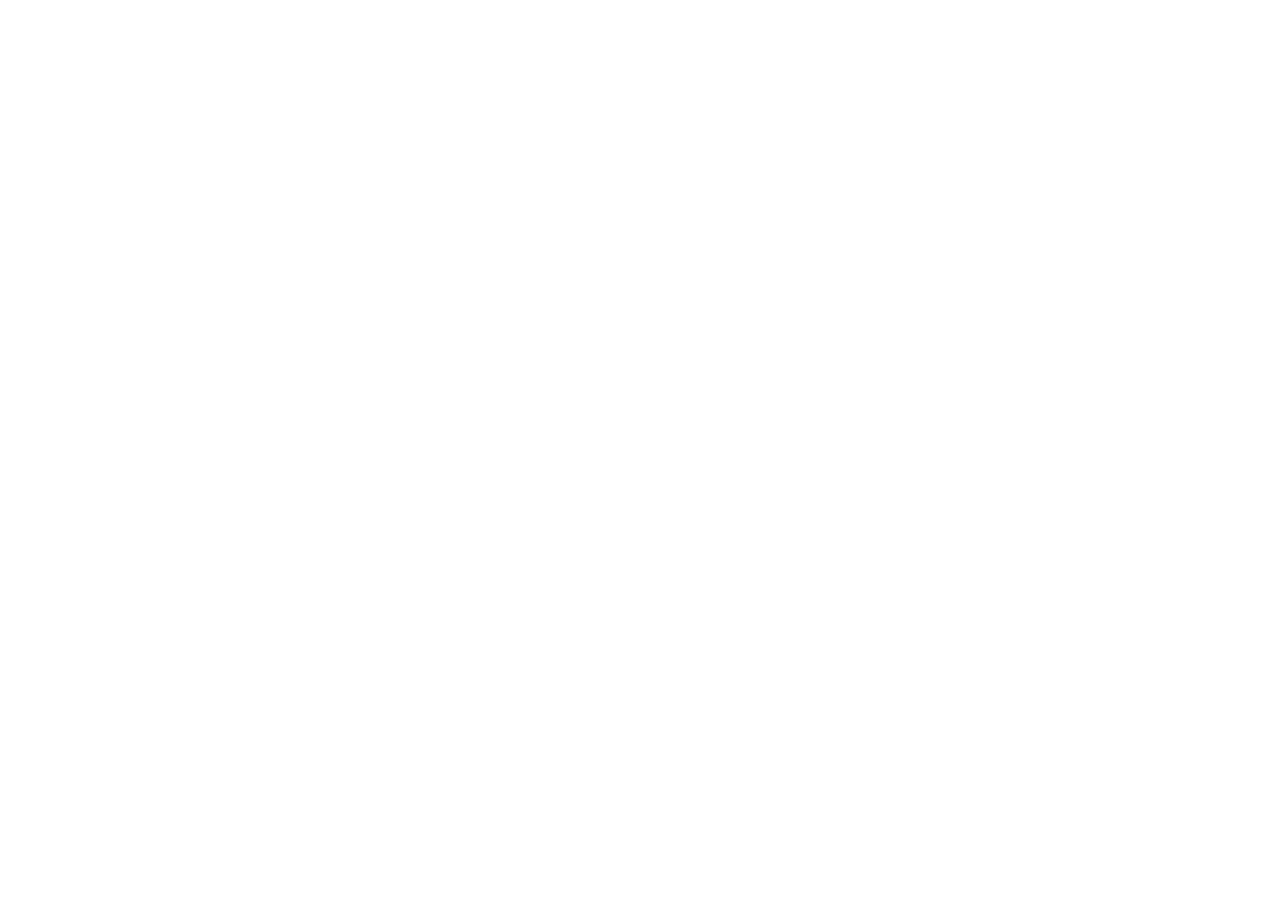
==== hunor.html @ 79746797 "Add files via upload" ====
<!DOCTYPE html>
<html lang="hu">
<head>
    <meta charset="UTF-8">
    <meta name="viewport" content="width=device-width, initial-scale=1.0">
    <title>Document</title>
</head>
<body>
    
</body>
</html>
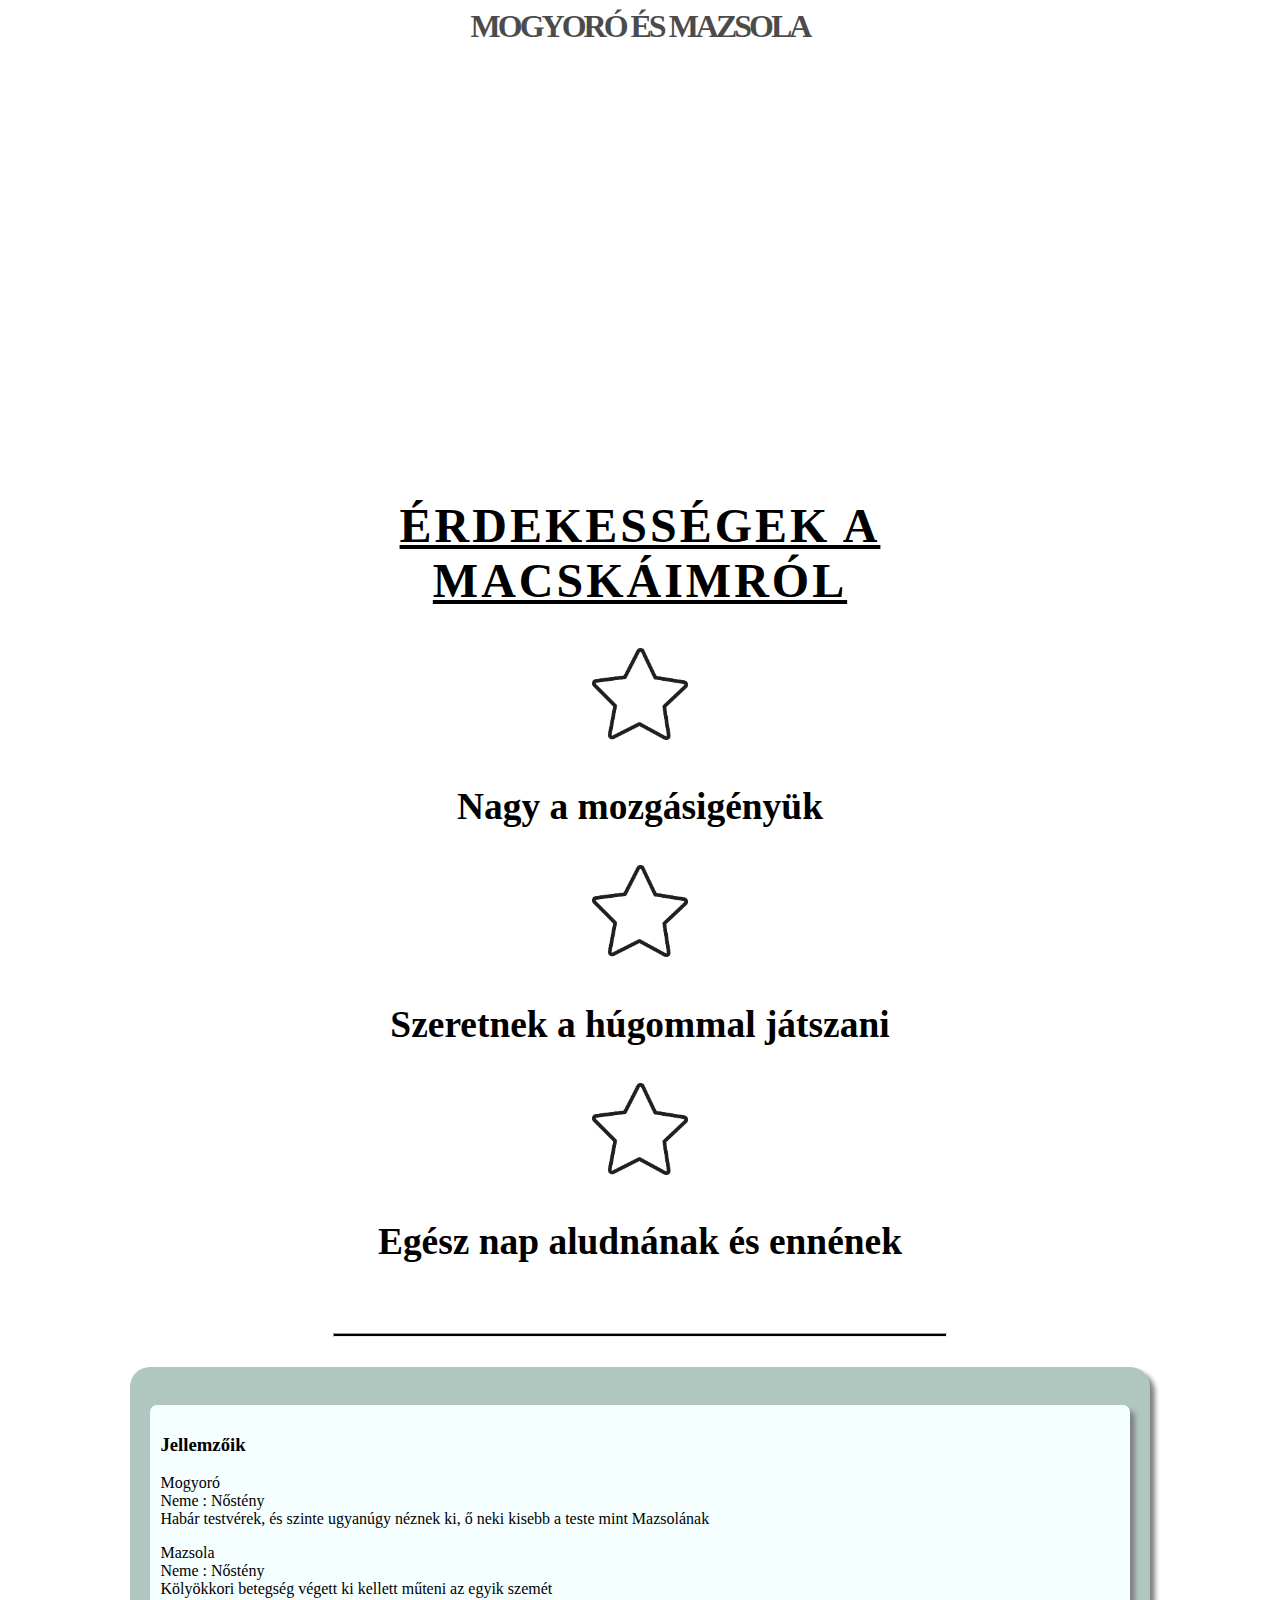
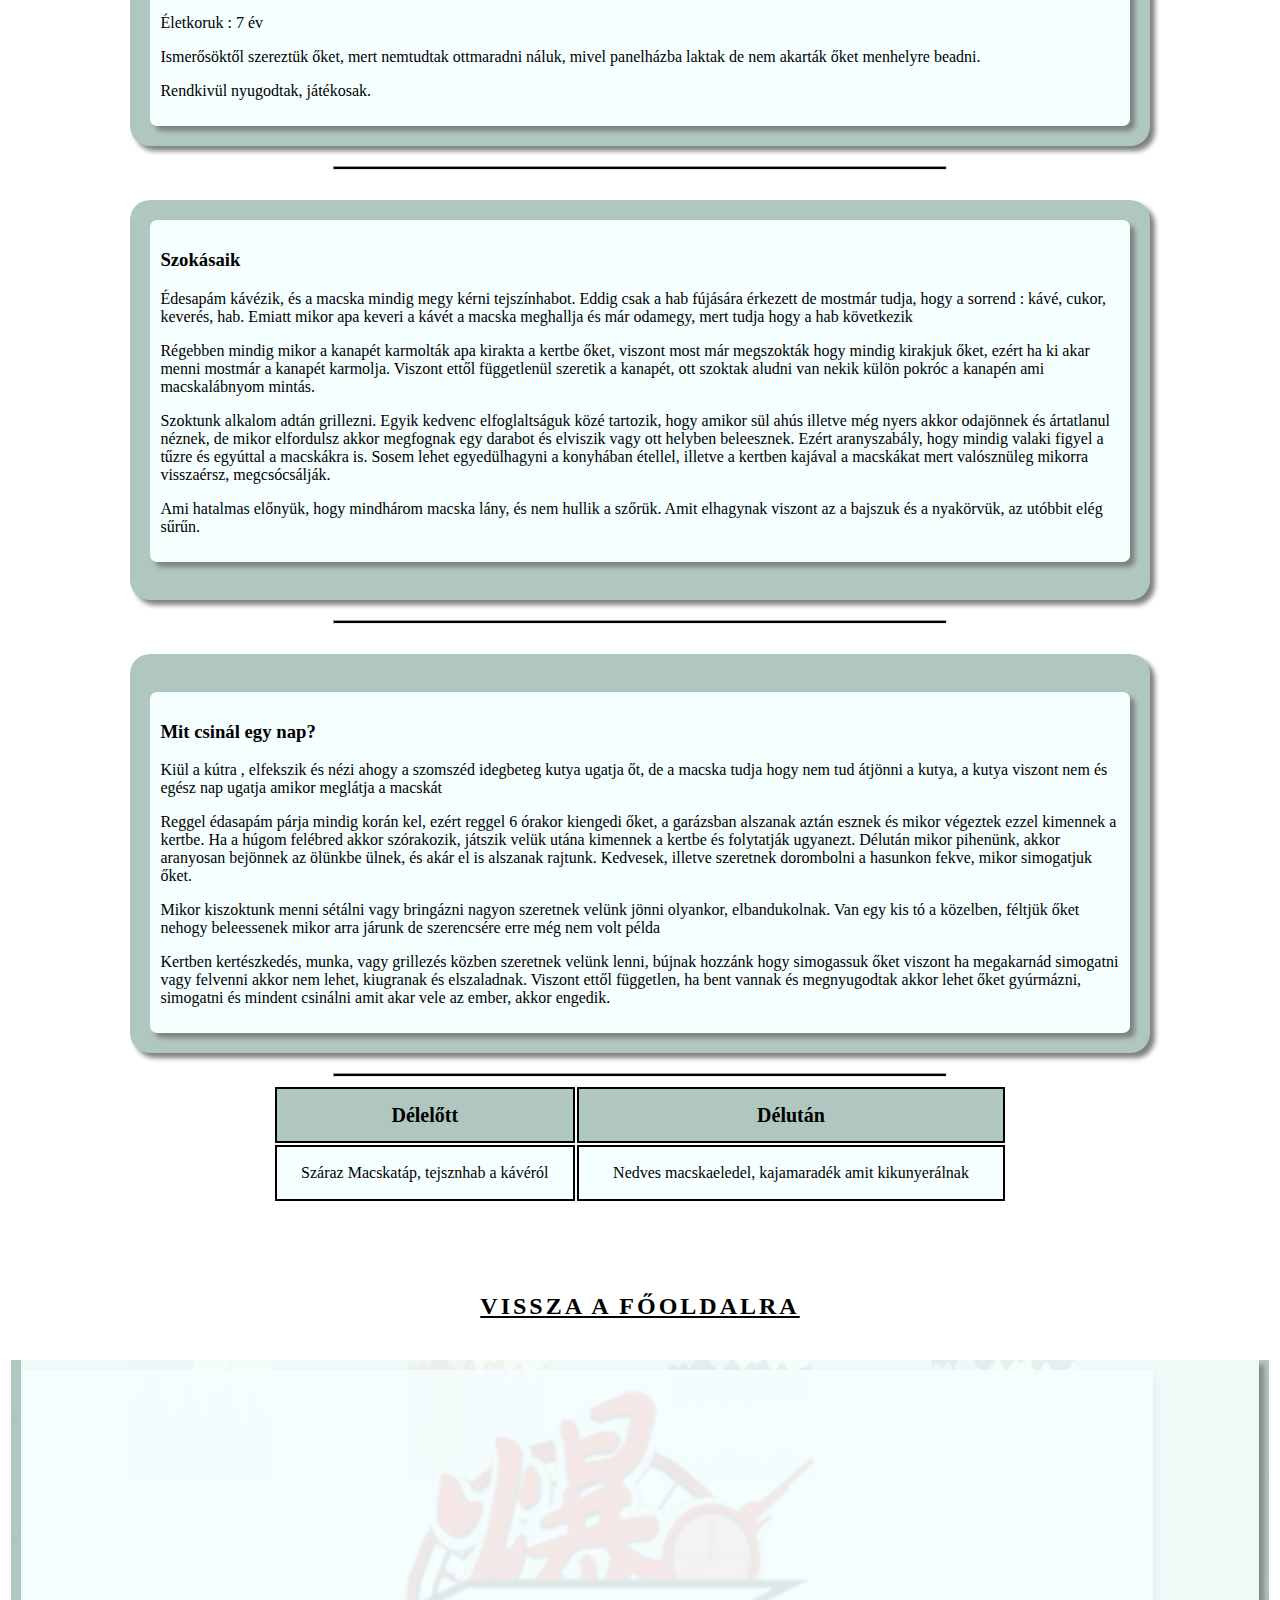
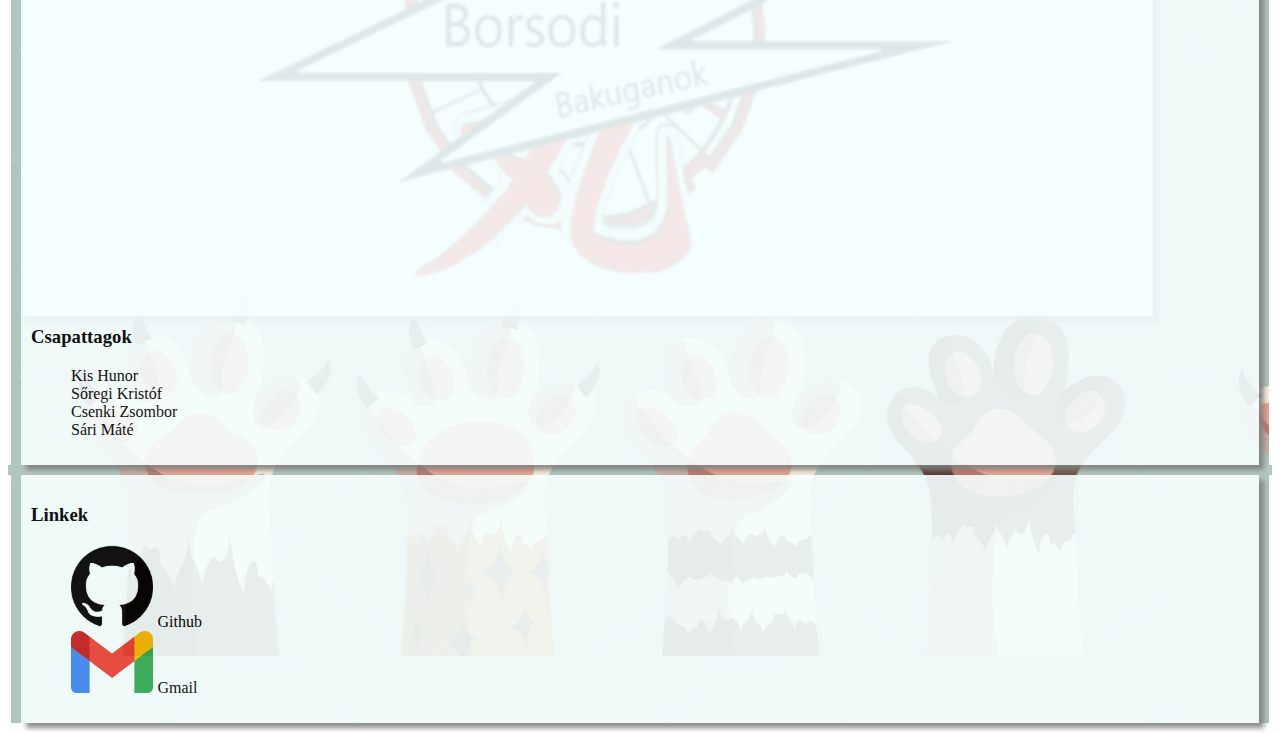
==== commit c7f89e54: "Add files via upload" ====
--- a/hunor.html
+++ b/hunor.html
@@ -1,11 +1,120 @@
 <!DOCTYPE html>
-<html lang="hu">
+<html lang="Hu">
 <head>
     <meta charset="UTF-8">
     <meta name="viewport" content="width=device-width, initial-scale=1.0">
-    <title>Document</title>
+    <title>Mogyoró és Mazsola</title>
+    <link href="https://cdn.jsdelivr.net/npm/bootstrap@5.3.2/dist/css/bootstrap.min.css" rel="stylesheet" integrity="sha384-T3c6CoIi6uLrA9TneNEoa7RxnatzjcDSCmG1MXxSR1GAsXEV/Dwwykc2MPK8M2HN" crossorigin="anonymous">
+    <link rel="stylesheet" href="oldal.css">
 </head>
 <body>
+    <header class="hunorheader">
+        <h1>Mogyoró és Mazsola</h1>
+    </header>
+    <main>
+        <div class="erdekessegek">
+            <div class="erdcim">
+                <h2>Érdekességek a macskáimról</h2>
+            </div>
+            <div class="row justify-content-evenly erdcont">
+                <div class="col-xl-3">
+                    <div>
+                        <img class="csillag" src="csillag.png">
+                        <h3>Nagy a mozgásigényük</h3>
+                    </div>
+                </div>
+                <div class="col-xl-3">
+                    <div><img class="csillag" src="csillag.png"></div>
+                    <div>
+                        <h3>Szeretnek a húgommal játszani</h3>
+                    </div>
+                </div>
+                <div class="col-xl-3">
+                    <div><img class="csillag" src="csillag.png"></div>
+                    <div>
+                        <h3>Egész nap aludnának és ennének</h3>
+                    </div>
+                </div>
+            </div>
+        </div>
+        <hr>
+        <div class="kerdeses">
+            <div class="row justify-content-evenly kerdesesdiv">
+                <div class="col-xl-4"><img class="kerdeskep" src="fekszik.jpg" alt=""></div>
+                <div class="col-xl-8 lidiv">
+                    <h3>Jellemzőik</h3>
+                    <p>Mogyoró <br>Neme : Nőstény <br>Habár testvérek, és szinte ugyanúgy néznek ki, ő neki kisebb a teste mint Mazsolának </p>
+                    <p>Mazsola <br>Neme : Nőstény <br>Kölyökkori betegség végett ki kellett műteni az egyik szemét</p>
+                    <p>Életkoruk : 7 év</p>
+                    <p>Ismerősöktől szereztük őket, mert nemtudtak ottmaradni náluk, mivel panelházba laktak de nem akarták őket menhelyre beadni.</p>
+                    <p>Rendkivül nyugodtak, játékosak.</p>
+                    
+                </div>
+            </div>
+            <hr>
+            <div class="row justify-content-evenly kerdesesdiv">
+                <div class="col-xl-8 lidiv">
+                    <h3>Szokásaik</h3>
+                    <p>Édesapám kávézik, és a macska mindig megy kérni tejszínhabot. Eddig csak a hab fújására érkezett de mostmár tudja, hogy a sorrend : kávé, cukor, keverés, hab. Emiatt mikor apa keveri a kávét a macska meghallja és már odamegy, mert tudja hogy a hab következik</p>
+                    <p>Régebben mindig mikor a kanapét karmolták apa kirakta a kertbe őket, viszont most már megszokták hogy mindig kirakjuk őket, ezért ha ki akar menni mostmár a kanapét karmolja. Viszont ettől függetlenül szeretik a kanapét, ott szoktak aludni van nekik külön pokróc a kanapén ami macskalábnyom mintás.</p>
+                    <p>Szoktunk alkalom adtán grillezni. Egyik kedvenc elfoglaltságuk közé tartozik, hogy amikor sül ahús illetve még nyers akkor odajönnek és ártatlanul néznek, de mikor elfordulsz akkor megfognak egy darabot és elviszik vagy ott helyben beleesznek. Ezért aranyszabály, hogy mindig valaki figyel a tűzre és egyúttal a macskákra is. Sosem lehet egyedülhagyni a konyhában étellel, illetve a kertben kajával a macskákat mert valósznüleg mikorra visszaérsz, megcsócsálják.</p>
+                    <p>Ami hatalmas előnyük, hogy mindhárom macska lány, és nem hullik a szőrük. Amit elhagynak viszont az a bajszuk és a nyakörvük, az utóbbit elég sűrűn.</p>
+                </div>
+                <div class="col-xl-4"><img class="kerdeskep" src="csillag.jpg" alt=""></div>
+            </div>
+            <hr>
+            <div class="row justify-content-evenly kerdesesdiv">
+                <div class="col-xl-4"><img class="kerdeskep" src="cicak.jpg" alt=""></div>
+                <div class="col-xl-8 lidiv">
+                    <h3>Mit csinál egy nap?</h3>
+                    <p>Kiül a kútra , elfekszik és nézi ahogy a szomszéd idegbeteg kutya ugatja őt, de a macska tudja hogy nem tud átjönni a kutya, a kutya viszont nem és egész nap ugatja amikor meglátja a macskát</p>
+                    <p>Reggel édasapám párja mindig korán kel, ezért reggel 6 órakor kiengedi őket, a garázsban alszanak aztán esznek és mikor végeztek ezzel kimennek a kertbe. Ha a húgom felébred akkor szórakozik, játszik velük utána kimennek a kertbe és folytatják ugyanezt. Délután mikor pihenünk, akkor aranyosan bejönnek az ölünkbe ülnek, és akár el is alszanak rajtunk. Kedvesek, illetve szeretnek dorombolni a hasunkon fekve, mikor simogatjuk őket.</p>
+                    <p>Mikor kiszoktunk menni sétálni vagy bringázni nagyon szeretnek velünk jönni olyankor, elbandukolnak. Van egy kis tó a közelben, féltjük őket nehogy beleessenek mikor arra járunk de szerencsére erre még nem volt példa</p>
+                    <p>Kertben kertészkedés, munka, vagy grillezés közben szeretnek velünk lenni, bújnak hozzánk hogy simogassuk őket viszont ha megakarnád simogatni vagy felvenni akkor nem lehet, kiugranak és elszaladnak. Viszont ettől független, ha bent vannak és megnyugodtak akkor lehet őket gyúrmázni, simogatni és mindent csinálni amit akar vele az ember, akkor engedik.</p>
+                </div>
+            </div>
+            <hr>
+        </div>
     
+            <table>
+                <tr>
+                    <th>Délelőtt</th>
+                    <th>Délután</th>
+                </tr>
+                <tr>
+                    <td>Száraz Macskatáp, tejsznhab a kávéról</td>
+                    <td>Nedves macskaeledel, kajamaradék amit kikunyerálnak</td>
+                </tr>
+            </table>
+        </div>
+    </main>
+    <a href="index.html"><h2>Vissza a főoldalra</h2></a>
+    <footer>
+        <div class="row">
+            <div class="col-lg-4 kozepsoli">
+                <img class="footerimg" src="logo.png" alt="">
+            </div>
+            <div class="about col-lg-4 kozepsoli">
+                <div class="kozepsofooter">
+                    <h3>Csapattagok</h3>
+                    <ul class="footerul">
+                        <li>Kis Hunor</li>
+                        <li>Sőregi Kristóf</li>
+                        <li>Csenki Zsombor</li>
+                        <li>Sári Máté</li>
+                    </ul>
+                </div>
+            </div>
+            <div class="contact col-lg-4 kozepsoli">
+                <div class="kozepsofooter">
+                    <h3>Linkek</h3>
+                    <ul class="footerul">
+                        <li><a target="_blank" href="https://github.com/orgs/borsodibakuganok2/repositories"><img class="footerlogo" src="25231.png" alt=""> Github</li></a>
+                        <li><a href="mailto: borsodiibakuganok@gmail.com"><img class="footerlogo" src="Gmail_icon_(2020).svg.png" alt=""> Gmail</li></a>
+                    </ul>
+                </div>
+            </div>
+        </div>
+    </footer>
 </body>
 </html>--- a/oldal.css
+++ b/oldal.css
@@ -0,0 +1,207 @@
+.zsomborheader{
+    background-image: url("mogyihaz.JPG");
+    height: 400px;
+    opacity: 70%;
+    background-size: cover;
+    background-position: 0% 40%;
+    text-align: center;
+}
+.kristofheader{
+    background-image: url("kristofkep1.jpg");
+    height: 400px;
+    opacity: 70%;
+    background-size: cover;
+    background-position: 0% 50%;
+    text-align: center;
+}
+.hunorheader{
+    background-image: url("eger.jpg");
+    height: 400px;
+    opacity: 70%;
+    background-size: cover;
+    background-position: 0% 50%;
+    text-align: center;
+}
+.mateheader{
+    background-image: url("matehatter.jpg");
+    height: 400px;
+    opacity: 70%;
+    background-size: cover;
+    background-position: 0% 60%;
+    text-align: center;
+}
+h1{
+    margin-top: auto;
+    margin-bottom: auto;
+    text-transform: uppercase;
+    font-family: 'Gambetta', serif;
+    letter-spacing: -3px;
+    font-variation-settings: "wght" 311;
+    color: black;
+    outline: none;
+}
+
+.erdekessegek{
+    margin-left: auto;
+    margin-right: auto;
+    width: 60%;
+    text-align: center; 
+    font-size: 200%;
+    display: block;
+    margin-bottom: 70px;
+    margin-top: 70px;
+}
+
+.csillag{
+    width: 13%;
+}
+
+.erdcont{
+    height: fit-content;
+}
+
+.kerdeskep{
+    width: 90%;
+    margin-left: auto;
+    margin-right: auto;
+    box-shadow: 5px 5px 5px grey;
+    border-radius: 5px;   
+}
+
+.macskaerd{
+    width: 60%;
+    margin-left: auto;
+    margin-right: auto;
+}
+
+.kartya{
+    background-color: grey;
+    opacity: 80%;
+    height: 250px;
+    margin-bottom: 10px;
+    border-radius: 10%;
+    padding: 15px;
+    margin-bottom: 5px;
+}
+
+.kerdesesdiv{
+    margin-top: 30px;
+    background-color: #B0C7BF;
+    width: 80%;
+    margin-left: auto;
+    margin-right: auto;
+    height: fit-content;
+    padding: 20px;
+    border-radius: 20px;
+    vertical-align: middle;
+    box-shadow: 5px 5px 5px grey;
+    margin-bottom: 20px;
+}
+
+hr{
+    width: 50%;
+    margin-left: auto;
+    margin-right: auto;
+    size: 10px;
+    height: 2px;
+    background-color: black;
+}
+
+main{
+    padding: 20px;
+}
+
+.lidiv{
+    background-color: #F5FFFF;
+    box-shadow: 5px 5px 5px grey;
+    border-radius: 7px;
+    height: fit-content;
+    padding: 10px;
+}
+
+table{
+    margin-left: auto;
+    margin-right: auto;
+    width: 60%;
+    margin-bottom: 50px;
+}
+
+td{
+    background-color: #F5FFFF;
+}
+
+th{
+    background-color: #B0C7BF;
+    font-size: 20px;
+}
+
+th,td{
+    border: 2px solid black;
+    border-collapse: collapse;
+    text-align: center;
+    height: 50px;
+}
+
+h2{
+    text-transform: uppercase;
+    font-family: 'Gambetta', serif;
+    letter-spacing: 3px;
+    font-variation-settings: "wght" 311;
+    color: black;
+    outline: none;
+    text-align: center;
+    text-decoration: underline;
+    margin-bottom: 40px;
+}
+
+.kozdiv{
+    align-items: center;
+}
+.footerimg{
+    width: 100%;
+    float: left;
+}
+
+footer{
+    width: 100%;
+    margin-left: auto;
+    margin-right: auto;
+    background-image: url("footerbackground.jpg");
+    background-position: 10% 65%;
+}
+
+.footerlogo{
+    width: 7%;
+}
+
+.kozepsoli{
+    border-right: 3px solid white;
+    border-left: 3px solid white;
+    
+    
+}
+.kozepsofooter{
+    background-color: #F5FFFF;
+    opacity: 90%;
+    padding: 10px;
+    box-shadow: 5px 5px 5px grey;
+    margin: 10px;
+
+}
+
+.footerul{
+    list-style-type: none;
+}
+
+.footerimg{
+    background-color: #F5FFFF;
+    opacity: 90%;
+    box-shadow: 5px 5px 5px grey;
+    margin: 10px;
+    width: 90%;
+}
+
+a{
+    text-decoration: none;
+    color: black;
+}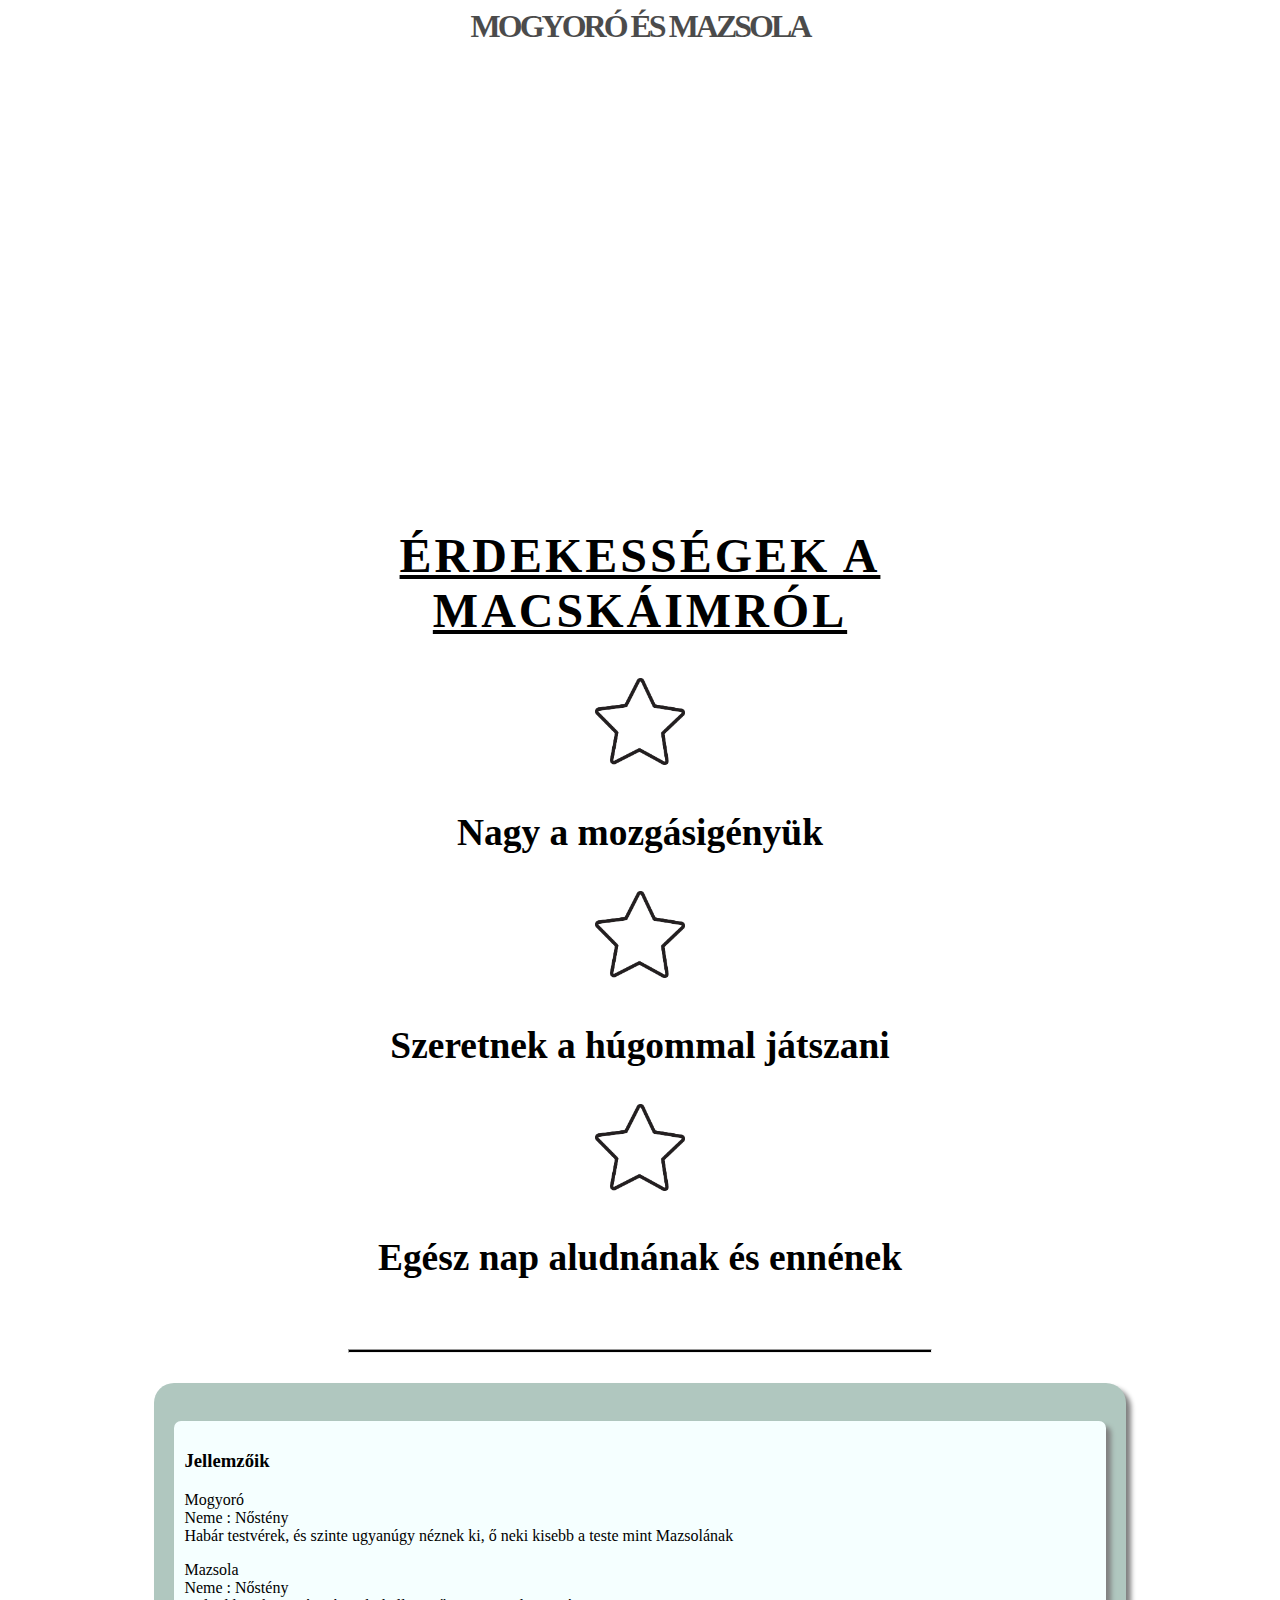
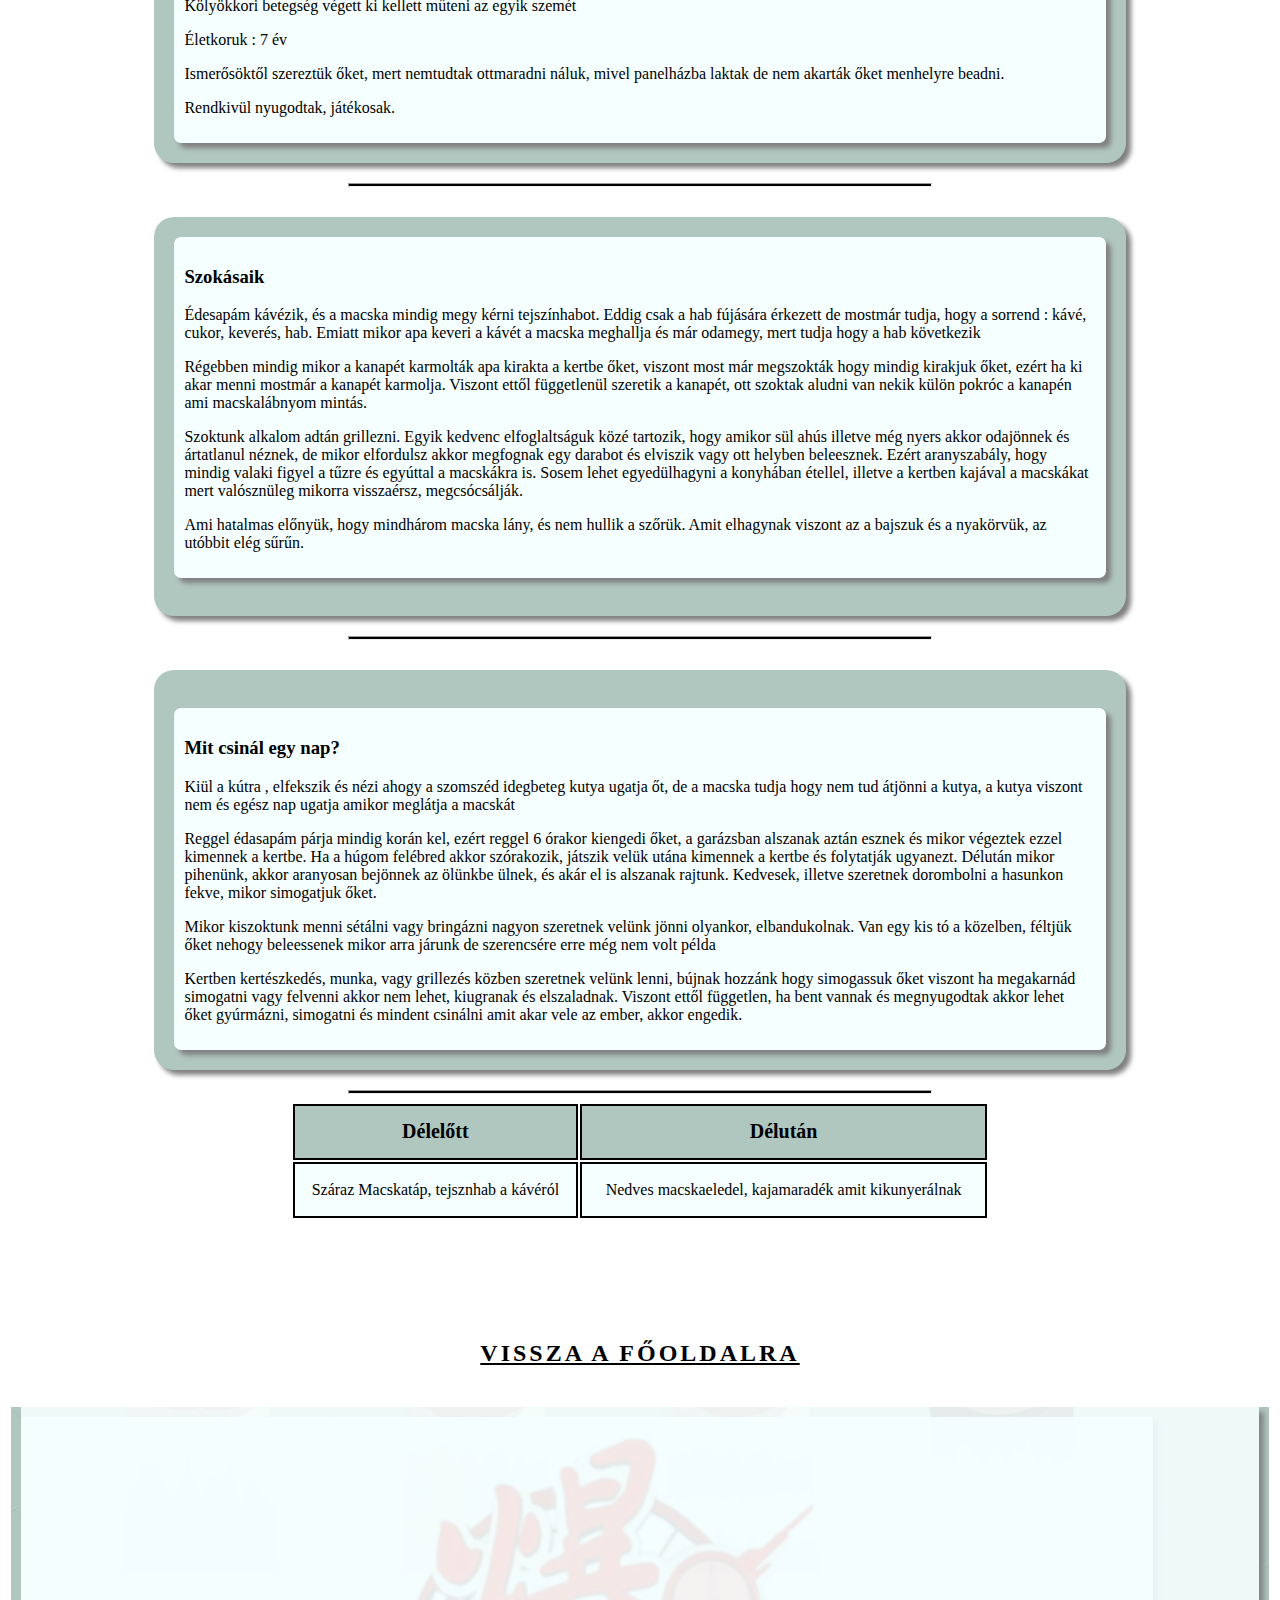
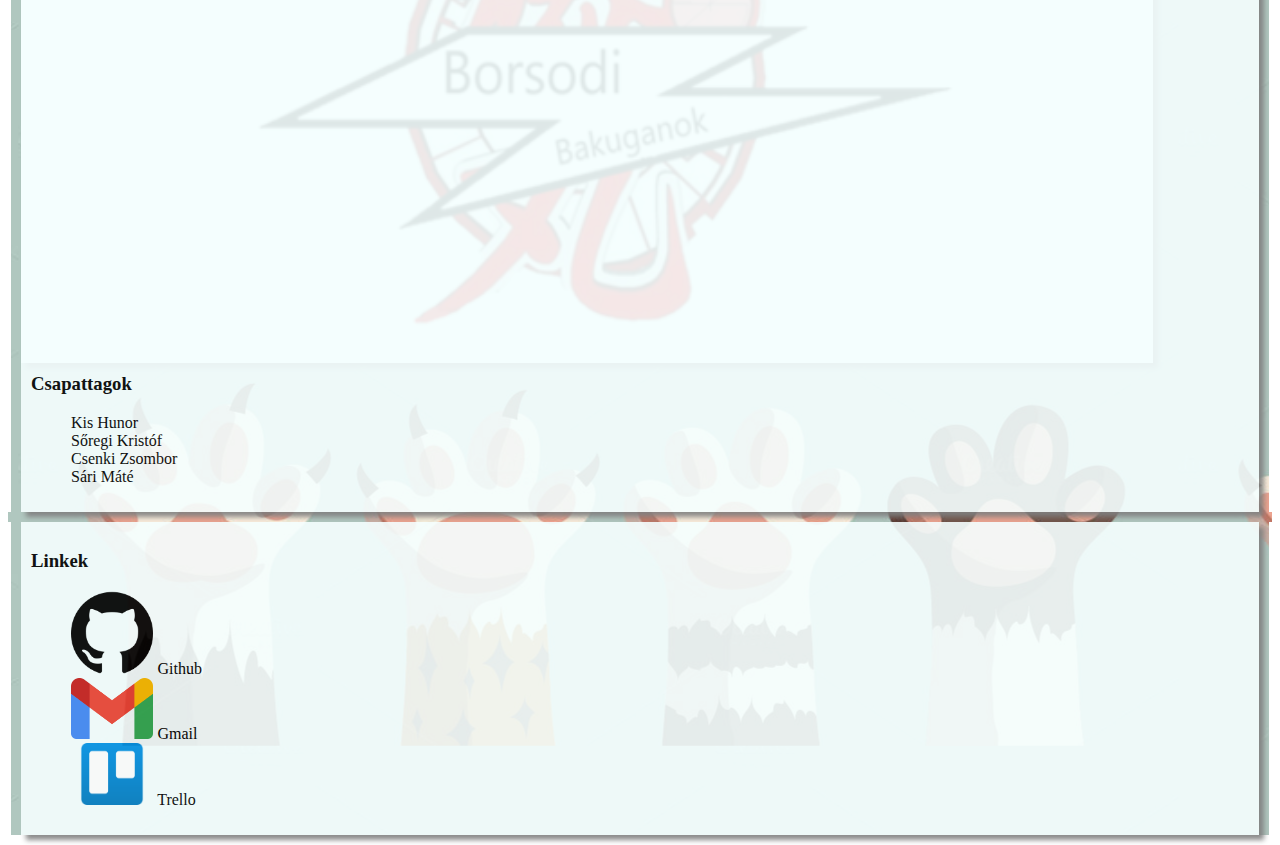
==== commit e7f5562f: "Add files via upload" ====
--- a/hunor.html
+++ b/hunor.html
@@ -5,7 +5,7 @@
     <meta name="viewport" content="width=device-width, initial-scale=1.0">
     <title>Mogyoró és Mazsola</title>
     <link href="https://cdn.jsdelivr.net/npm/bootstrap@5.3.2/dist/css/bootstrap.min.css" rel="stylesheet" integrity="sha384-T3c6CoIi6uLrA9TneNEoa7RxnatzjcDSCmG1MXxSR1GAsXEV/Dwwykc2MPK8M2HN" crossorigin="anonymous">
-    <link rel="stylesheet" href="oldal.css">
+    <link rel="stylesheet" href="/css/oldal.css">
 </head>
 <body>
     <header class="hunorheader">
@@ -19,18 +19,18 @@
             <div class="row justify-content-evenly erdcont">
                 <div class="col-xl-3">
                     <div>
-                        <img class="csillag" src="csillag.png">
+                        <img class="csillag" src="/img/csillag.png">
                         <h3>Nagy a mozgásigényük</h3>
                     </div>
                 </div>
                 <div class="col-xl-3">
-                    <div><img class="csillag" src="csillag.png"></div>
+                    <div><img class="csillag" src="/img/csillag.png"></div>
                     <div>
                         <h3>Szeretnek a húgommal játszani</h3>
                     </div>
                 </div>
                 <div class="col-xl-3">
-                    <div><img class="csillag" src="csillag.png"></div>
+                    <div><img class="csillag" src="/img/csillag.png"></div>
                     <div>
                         <h3>Egész nap aludnának és ennének</h3>
                     </div>
@@ -40,7 +40,7 @@
         <hr>
         <div class="kerdeses">
             <div class="row justify-content-evenly kerdesesdiv">
-                <div class="col-xl-4"><img class="kerdeskep" src="fekszik.jpg" alt=""></div>
+                <div class="col-xl-4"><img class="kerdeskep" src="/img/fekszik.jpg" alt=""></div>
                 <div class="col-xl-8 lidiv">
                     <h3>Jellemzőik</h3>
                     <p>Mogyoró <br>Neme : Nőstény <br>Habár testvérek, és szinte ugyanúgy néznek ki, ő neki kisebb a teste mint Mazsolának </p>
@@ -60,11 +60,11 @@
                     <p>Szoktunk alkalom adtán grillezni. Egyik kedvenc elfoglaltságuk közé tartozik, hogy amikor sül ahús illetve még nyers akkor odajönnek és ártatlanul néznek, de mikor elfordulsz akkor megfognak egy darabot és elviszik vagy ott helyben beleesznek. Ezért aranyszabály, hogy mindig valaki figyel a tűzre és egyúttal a macskákra is. Sosem lehet egyedülhagyni a konyhában étellel, illetve a kertben kajával a macskákat mert valósznüleg mikorra visszaérsz, megcsócsálják.</p>
                     <p>Ami hatalmas előnyük, hogy mindhárom macska lány, és nem hullik a szőrük. Amit elhagynak viszont az a bajszuk és a nyakörvük, az utóbbit elég sűrűn.</p>
                 </div>
-                <div class="col-xl-4"><img class="kerdeskep" src="csillag.jpg" alt=""></div>
+                <div class="col-xl-4"><img class="kerdeskep" src="/img/csillag.jpg" alt=""></div>
             </div>
             <hr>
             <div class="row justify-content-evenly kerdesesdiv">
-                <div class="col-xl-4"><img class="kerdeskep" src="cicak.jpg" alt=""></div>
+                <div class="col-xl-4"><img class="kerdeskep" src="/img/cicak.jpg" alt=""></div>
                 <div class="col-xl-8 lidiv">
                     <h3>Mit csinál egy nap?</h3>
                     <p>Kiül a kútra , elfekszik és nézi ahogy a szomszéd idegbeteg kutya ugatja őt, de a macska tudja hogy nem tud átjönni a kutya, a kutya viszont nem és egész nap ugatja amikor meglátja a macskát</p>
@@ -92,7 +92,7 @@
     <footer>
         <div class="row">
             <div class="col-lg-4 kozepsoli">
-                <img class="footerimg" src="logo.png" alt="">
+                <img class="footerimg" src="/img/logo.png" alt="">
             </div>
             <div class="about col-lg-4 kozepsoli">
                 <div class="kozepsofooter">
@@ -109,8 +109,9 @@
                 <div class="kozepsofooter">
                     <h3>Linkek</h3>
                     <ul class="footerul">
-                        <li><a target="_blank" href="https://github.com/orgs/borsodibakuganok2/repositories"><img class="footerlogo" src="25231.png" alt=""> Github</li></a>
-                        <li><a href="mailto: borsodiibakuganok@gmail.com"><img class="footerlogo" src="Gmail_icon_(2020).svg.png" alt=""> Gmail</li></a>
+                        <li><a target="_blank" href="https://github.com/orgs/borsodibakuganok2/repositories"><img class="footerlogo" src="/img/25231.png" alt=""> Github</li></a>
+                        <li><a href="mailto: borsodiibakuganok@gmail.com"><img class="footerlogo" src="/img/Gmail_icon_(2020).svg.png" alt=""> Gmail</li></a>
+                        <li><a target="_blank" href="https://trello.com/b/VEgk80BK/ikt-projectmunka"><img class="footerlogo" src="/img/trello-logo (1).png" alt=""> Trello</li></a>
                     </ul>
                 </div>
             </div>
--- a/css/oldal.css
+++ b/css/oldal.css
@@ -0,0 +1,211 @@
+.zsomborheader{
+    background-image: url("/img/mogyihaz.JPG");
+    height: 400px;
+    opacity: 70%;
+    background-size: cover;
+    background-position: 0% 40%;
+    text-align: center;
+}
+.kristofheader{
+    background-image: url("/img/kristofkep1.jpg");
+    height: 400px;
+    opacity: 70%;
+    background-size: cover;
+    background-position: 0% 50%;
+    text-align: center;
+}
+.hunorheader{
+    background-image: url("/img/eger.jpg");
+    height: 400px;
+    opacity: 70%;
+    background-size: cover;
+    background-position: 0% 50%;
+    text-align: center;
+}
+.mateheader{
+    background-image: url("/img/matehatter.jpg");
+    height: 400px;
+    opacity: 70%;
+    background-size: cover;
+    background-position: 0% 60%;
+    text-align: center;
+}
+h1{
+    margin-top: auto;
+    margin-bottom: auto;
+    text-transform: uppercase;
+    font-family: 'Gambetta', serif;
+    letter-spacing: -3px;
+    font-variation-settings: "wght" 311;
+    color: black;
+    outline: none;
+}
+
+.erdekessegek{
+    margin-left: auto;
+    margin-right: auto;
+    width: 60%;
+    text-align: center; 
+    font-size: 200%;
+    display: block;
+    margin-bottom: 70px;
+    margin-top: 70px;
+}
+
+.csillag{
+    width: 13%;
+}
+
+.erdcont{
+    height: fit-content;
+}
+
+.kerdeskep{
+    width: 90%;
+    margin-left: auto;
+    margin-right: auto;
+    box-shadow: 5px 5px 5px grey;
+    border-radius: 5px;   
+}
+
+.macskaerd{
+    width: 60%;
+    margin-left: auto;
+    margin-right: auto;
+}
+
+.kartya{
+    background-color: grey;
+    opacity: 80%;
+    height: 250px;
+    margin-bottom: 10px;
+    border-radius: 10%;
+    padding: 15px;
+    margin-bottom: 5px;
+}
+
+.kerdesesdiv{
+    margin-top: 30px;
+    background-color: #B0C7BF;
+    width: 80%;
+    margin-right: auto;
+    margin-left: auto;
+    height: fit-content;
+    padding: 20px;
+    border-radius: 20px;
+    vertical-align: middle;
+    box-shadow: 5px 5px 5px grey;
+    margin-bottom: 20px;
+}
+
+hr{
+    width: 50%;
+    margin-left: auto;
+    margin-right: auto;
+    size: 10px;
+    height: 2px;
+    background-color: black;
+}
+
+main{
+    padding: 50px;
+}
+
+.lidiv{
+    background-color: #F5FFFF;
+    box-shadow: 5px 5px 5px grey;
+    border-radius: 7px;
+    height: fit-content;
+    padding: 10px;
+}
+
+table{
+    margin-left: auto;
+    margin-right: auto;
+    width: 60%;
+    margin-bottom: 50px;
+}
+
+td{
+    background-color: #F5FFFF;
+}
+
+th{
+    background-color: #B0C7BF;
+    font-size: 20px;
+}
+
+th,td{
+    border: 2px solid black;
+    border-collapse: collapse;
+    text-align: center;
+    height: 50px;
+}
+
+h2{
+    text-transform: uppercase;
+    font-family: 'Gambetta', serif;
+    letter-spacing: 3px;
+    font-variation-settings: "wght" 311;
+    color: black;
+    outline: none;
+    text-align: center;
+    text-decoration: underline;
+    margin-bottom: 40px;
+}
+
+.kozdiv{
+    align-items: center;
+}
+.footerimg{
+    width: 100%;
+    float: left;
+}
+
+footer{
+    width: 100%;
+    margin-left: auto;
+    margin-right: auto;
+    background-image: url("/img/footerbackground.jpg");
+    background-position: 10% 65%;
+}
+
+.footerlogo{
+    width: 7%;
+}
+
+.kozepsoli{
+    border-right: 3px solid white;
+    border-left: 3px solid white;
+    
+    
+}
+.kozepsofooter{
+    background-color: #F5FFFF;
+    opacity: 90%;
+    padding: 10px;
+    box-shadow: 5px 5px 5px grey;
+    margin: 10px;
+
+}
+
+.footerul{
+    list-style-type: none;
+}
+
+.footerimg{
+    background-color: #F5FFFF;
+    opacity: 90%;
+    box-shadow: 5px 5px 5px grey;
+    margin: 10px;
+    width: 90%;
+}
+
+a{
+    text-decoration: none;
+    color: black;
+}
+
+.kicsip{
+    font-size: 130%;
+}